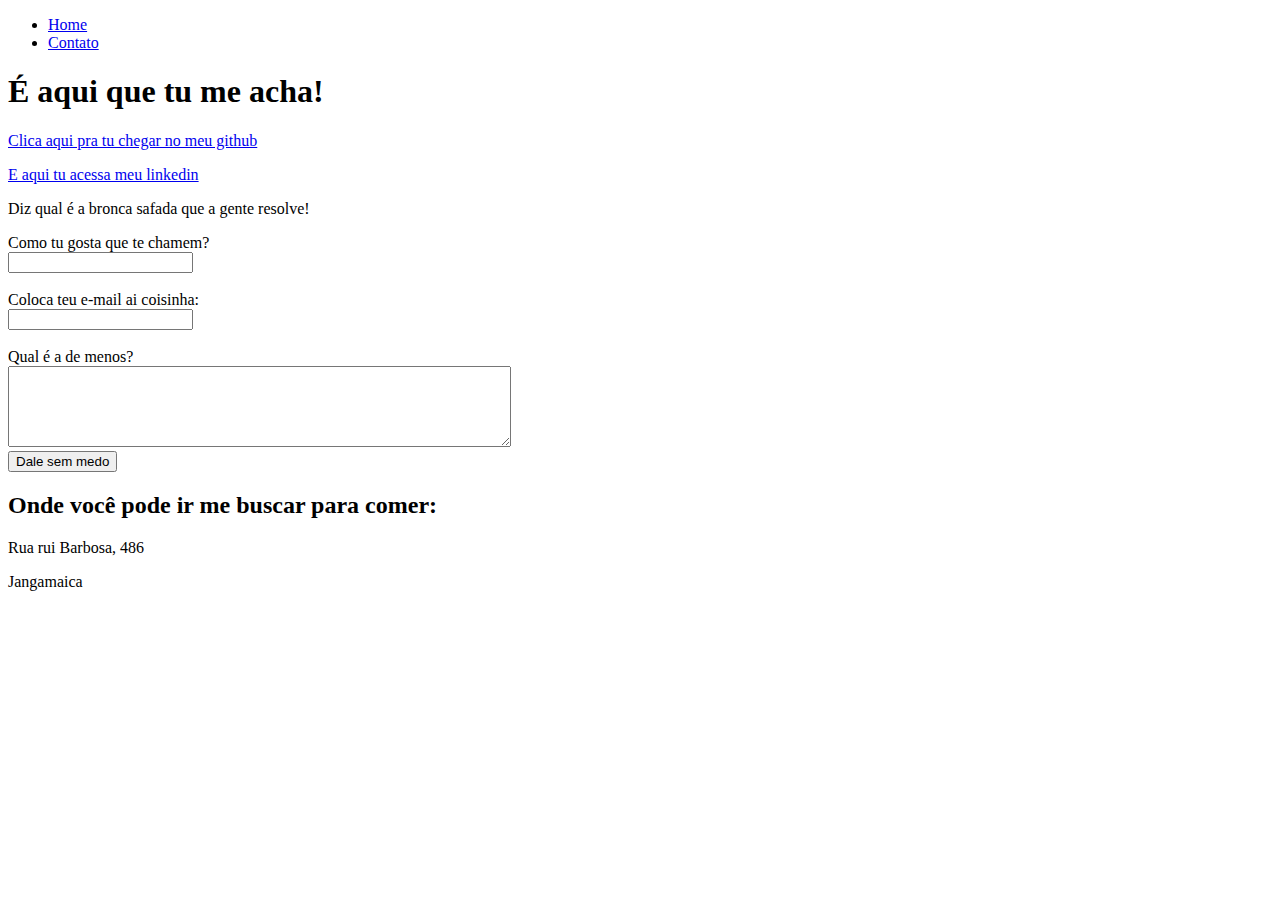
==== contacteMe.html @ 6d85b2e2 "Cria arquivos HTML" ====
<!DOCTYPE html>
<html lang="pt-br">
<head>
    <meta charset="UTF-8">
    <meta http-equiv="X-UA-Compatible" content="IE=edge">
    <meta name="viewport" content="width=device-width, initial-scale=1.0">
    <title>Talk to me</title>
</head>
<body>
    <ul>
        <li>
            <a href="index.html">Home</a>
        </li>
        <li>
            <a href="contato.html">Contato</a>
        </li>
    </ul>

    <h1>É aqui que tu me acha!</h1>
    <p>
        <a href="https://github.com/barbarafigueiroa">Clica aqui pra tu chegar no meu github</a><br>
    </p>
    <p>
            <a href="https://www.linkedin.com/in/barbara-figueiroa/">E aqui tu acessa meu linkedin</a>
    </p>
    

    <form>
        <p>
            Diz qual é a bronca safada que a gente resolve!
        </p>
        <label for="nome">Como tu gosta que te chamem?</label><br>
        <input type="text" id="nome">
        <br>
        <br>

        <label for="email">Coloca teu e-mail ai coisinha:</label><br>
        <input type="email" id="email">
        <br>
        <br>

        <label for="assunto">Qual é a de menos?</label><br>
        <textarea name="assunto" id="assunto" cols="60" rows="5"></textarea>
        <br>
        <button>Dale sem medo</button>

    </form>
    <h2>
        Onde você pode ir me buscar para comer:
    </h2>
    <p>Rua rui Barbosa, 486</p>
    <p>Jangamaica</p>

    <iframe 
    src="https://www.google.com/maps/embed?pb=!1m18!1m12!1m3!1d3951.500927195846!2d-34.830950384714896!3d-7.94707358137128!2m3!1f0!2f0!3f0!3m2!1i1024!2i768!4f13.1!3m3!1m2!1s0x7ab3dc8a59cf22b%3A0xd7fe1ce779f537e4!2sR.%20Rui%20Barbosa%2C%20486%20-%20Janga%2C%20Paulista%20-%20PE%2C%2053439-360!5e0!3m2!1spt-BR!2sbr!4v1637684851540!5m2!1spt-BR!2sbr" 
    width="400" 
    height="250" 
    style="border:0;" 
    allowfullscreen="" 
    loading="lazy">
    </iframe>
    
</body>
</html>
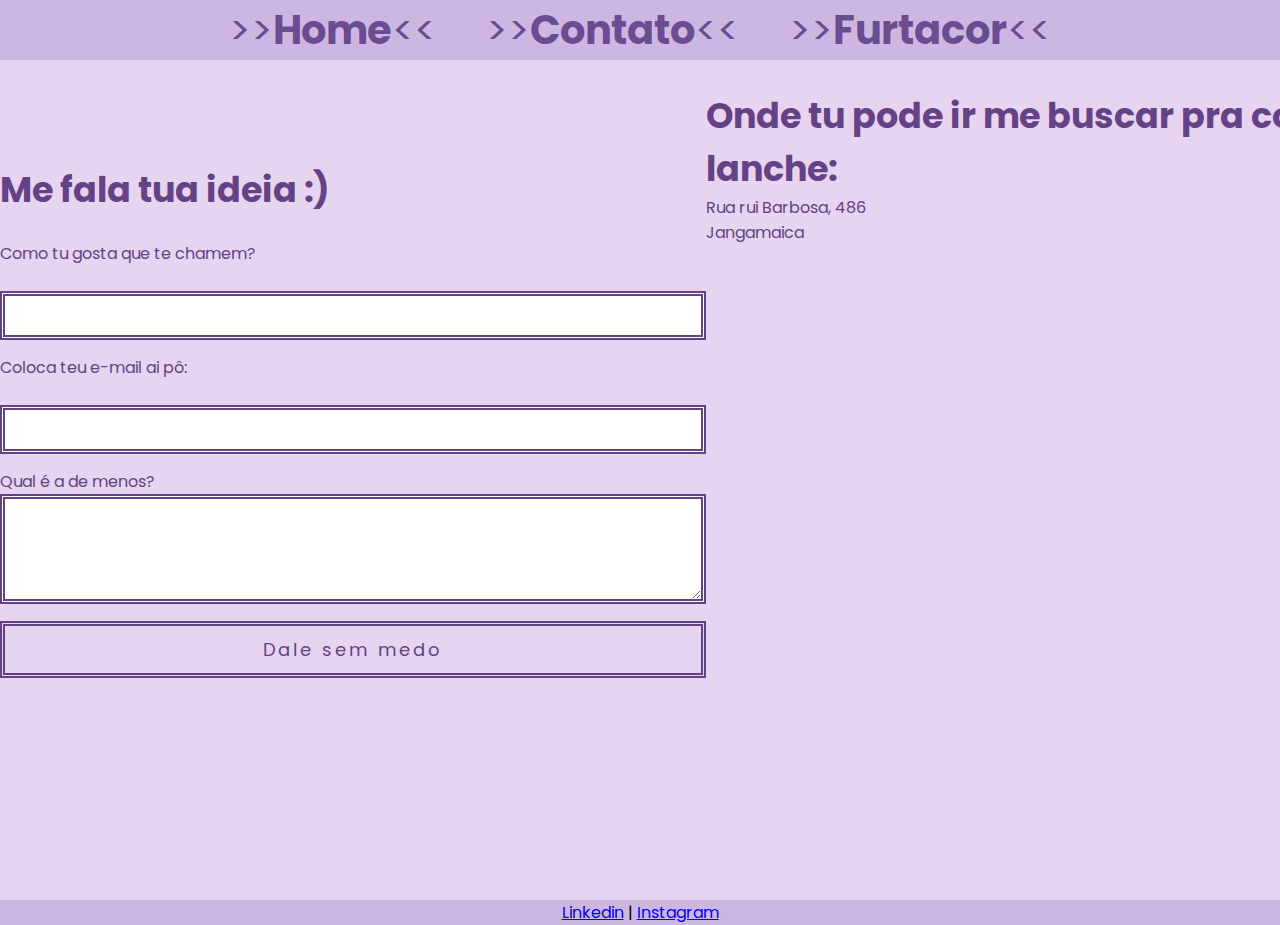
==== commit f37dd857: "Cria estilo" ====
--- a/contacteMe.html
+++ b/contacteMe.html
@@ -5,60 +5,71 @@
     <meta http-equiv="X-UA-Compatible" content="IE=edge">
     <meta name="viewport" content="width=device-width, initial-scale=1.0">
     <title>Talk to me</title>
+    <link rel="stylesheet" href="assets/css/style.css">
 </head>
 <body>
-    <ul>
-        <li>
-            <a href="index.html">Home</a>
-        </li>
-        <li>
-            <a href="contato.html">Contato</a>
-        </li>
-    </ul>
+    <div class="fundo">
+        <div class="menu">
+            <ul>
+                <li>
+                    <a href="index.html">>><b>Home</b><<</a>
+                </li>
+                <li>
+                    <a href="contacteMe.html">>><b>Contato</b><<</a>
+                </li>
+                <li>
+                    <a href="furtacor.html">>><b>Furtacor</b><<</a>
+                </li>
+            </ul>
+        </div>
 
-    <h1>É aqui que tu me acha!</h1>
-    <p>
-        <a href="https://github.com/barbarafigueiroa">Clica aqui pra tu chegar no meu github</a><br>
-    </p>
-    <p>
-            <a href="https://www.linkedin.com/in/barbara-figueiroa/">E aqui tu acessa meu linkedin</a>
-    </p>
-    
+        <div class="formulario">
+            <div class="form">
+                <h2>Me fala tua ideia :)</h2>
+                <br>
+                <form>
+                <div class="campos">
+                    <label for="nome">Como tu gosta que te chamem?</label><br>
+                    <input type="text" id="nome">
+                </div>
+                <div class="campos">
+                    <label for="email">Coloca teu e-mail ai pô:</label><br>
+                    <input type="email" id="email">
+                </div>
+                <div class="textarea">
+                    <label for="assunto">Qual é a de menos?</label><br>
+                    <textarea 
+                    name="assunto" 
+                    id="assunto" 
+                    cols="60" 
+                    rows="5">
+                </textarea>
+                </div>
 
-    <form>
-        <p>
-            Diz qual é a bronca safada que a gente resolve!
-        </p>
-        <label for="nome">Como tu gosta que te chamem?</label><br>
-        <input type="text" id="nome">
-        <br>
-        <br>
+                <button>Dale sem medo</button>
+            </form>
+            </div>
 
-        <label for="email">Coloca teu e-mail ai coisinha:</label><br>
-        <input type="email" id="email">
-        <br>
-        <br>
-
-        <label for="assunto">Qual é a de menos?</label><br>
-        <textarea name="assunto" id="assunto" cols="60" rows="5"></textarea>
-        <br>
-        <button>Dale sem medo</button>
-
-    </form>
-    <h2>
-        Onde você pode ir me buscar para comer:
-    </h2>
-    <p>Rua rui Barbosa, 486</p>
-    <p>Jangamaica</p>
-
-    <iframe 
-    src="https://www.google.com/maps/embed?pb=!1m18!1m12!1m3!1d3951.500927195846!2d-34.830950384714896!3d-7.94707358137128!2m3!1f0!2f0!3f0!3m2!1i1024!2i768!4f13.1!3m3!1m2!1s0x7ab3dc8a59cf22b%3A0xd7fe1ce779f537e4!2sR.%20Rui%20Barbosa%2C%20486%20-%20Janga%2C%20Paulista%20-%20PE%2C%2053439-360!5e0!3m2!1spt-BR!2sbr!4v1637684851540!5m2!1spt-BR!2sbr" 
-    width="400" 
-    height="250" 
-    style="border:0;" 
-    allowfullscreen="" 
-    loading="lazy">
-    </iframe>
-    
-</body>
+            <div class="mapa">
+                <h2>Onde tu pode ir me buscar pra comer um lanche:</h2>
+                <p>Rua rui Barbosa, 486</p>
+                <p>Jangamaica</p>
+                <iframe 
+                    src="https://www.google.com/maps/embed?pb=!1m18!1m12!1m3!1d3951.500927195846!2d-34.830950384714896!3d-7.94707358137128!2m3!1f0!2f0!3f0!3m2!1i1024!2i768!4f13.1!3m3!1m2!1s0x7ab3dc8a59cf22b%3A0xd7fe1ce779f537e4!2sR.%20Rui%20Barbosa%2C%20486%20-%20Janga%2C%20Paulista%20-%20PE%2C%2053439-360!5e0!3m2!1spt-BR!2sbr!4v1637684851540!5m2!1spt-BR!2sbr" 
+                    width="800" 
+                    height="500" 
+                    style="border:0;" 
+                    allowfullscreen="" 
+                    loading="lazy">
+                </iframe>
+            </div>
+        </div>
+    </div>
+    <div class="footer">
+        <footer class="">
+            <a href="https://www.linkedin.com/in/barbara-figueiroa/">Linkedin</a> |
+            <a href="https://www.instagram.com/diariodeumadev_/">Instagram</a>
+    </footer>
+    </div>
+    </body>
 </html>--- a/assets/css/style.css
+++ b/assets/css/style.css
@@ -0,0 +1,181 @@
+@import url('https://fonts.googleapis.com/css2?family=Poppins:wght@100;200;300;400;500;600;700;800;900&display=swap');
+
+* {
+    padding: 0;
+    margin: 0;
+    font-family: 'Poppins', sans-serif;
+}
+/**PÁGINA INICIAL*/
+.fundo{
+    background: #e6d4f1;
+    min-height: 100vh;
+}
+.menu {
+    background: #cdb7e2;
+    display: flex;
+    justify-content: center;
+}
+.menu ul {
+    list-style: none;
+    display: flex;
+}
+.menu ul li a {
+    text-decoration: none;
+    color: rgba(84, 52, 126, 0.829);
+    margin: 25px;
+    font-size: 40px;
+
+}
+.menu li a:hover  {
+    color: rgba(169, 136, 212, 0.904);
+    
+
+}
+.perfil {
+    color: #f4f4f4;
+    display: flex;
+    padding: 50px;
+    
+
+}
+.texto {
+    color: rgb(108, 75, 139);
+    display: flex;
+    flex-direction: column;
+    justify-content: space-evenly;
+}
+.texto h1 {
+    color: rgb(100, 66, 133);
+    font-size: 50px;
+}
+.texto p {
+    font-size: 24px;
+    text-align: justify;
+    margin: 0 45px 0 0;
+}
+.fotoPerfil {
+    border: 10px double rgb(217, 197, 238);
+    border-radius: 50%;
+    height: 400px;
+    width: 400px;
+
+}
+.video {
+    background: #e6d4f1;
+    display:flex;
+    padding: 50px;
+    flex-direction: column;
+    align-items: center;
+    color: rgb(100, 66, 133);
+}
+.video h2 {
+    color: rgb(100, 66, 133);
+    font-size: 50px;
+    letter-spacing: 2px;
+}
+.video iframe {
+    border: 10px double rgb(217, 197, 238);
+}
+.footer{
+    background: #cdb7e2;
+    display: flex;
+    justify-content: center;
+}
+/**PAGINA DE CONTATO*/
+.formulario{
+    width: 100%;
+    height: 80vh;
+    display: flex;
+    justify-content: space-around;
+    align-items: center;
+    color: rgb(100, 66, 133);
+}
+
+.formulario h2{
+    font-size: 35px;
+    
+}
+
+.form {
+    display: flex;
+    flex-direction: column;
+}
+.campos {
+    display: flex;
+    flex-direction: column;
+    margin-bottom: 15px;
+}
+.campos input {
+    padding: 6px;
+    font-size: 18px;
+    border: 5px double rgb(100, 66, 133);
+}
+.textarea textarea{
+    border: 5px double rgb(100, 66, 133);
+}
+
+
+button {
+    margin-top: 10px;
+    border: 5px double rgb(100, 66, 133);
+    width: 100%;
+    padding: 10px;
+    color: rgb(100, 66, 133);
+    background: #e6d4f1;
+    font-size: 18px;
+    letter-spacing: 3px;
+}
+
+button:hover {
+    color: #e6d4f1;
+    background: rgb(100, 66, 133);
+    border: 5px double #e6d4f1;
+    font-weight: 700;
+}
+
+/**PÁGINA FURTACOR*/
+.sobre{
+    color: rgb(100, 66, 133);
+    display: flex;
+    padding: 80px;
+}
+.txtsobre{
+    display: flex;
+    flex-direction: column;
+    justify-content: space-evenly;
+}
+.txtsobre h1 {
+    font-size: 50px;
+}
+
+.txtsobre p{
+    font-size: 24px;
+    text-align: justify;
+    margin: 0 45px 0 0;
+}
+.sobre img{
+    border: 10px double rgb(212, 188, 238);
+    border-radius: 50%;
+    height: 350px;
+}
+.videos{
+    color: rgb(100, 66, 133);
+    display: flex;
+    flex-direction: row wrap;
+    align-items: center;
+    padding: 50px;
+}
+
+.videos iframe {
+    border: 5px double rgb(212, 188, 238);
+}
+.box {
+    margin: 15px;
+}
+.boxfotos{
+    margin: 30px;
+    display: flex;
+}
+.box img{
+    border: 5px double rgb(212, 188, 238);
+}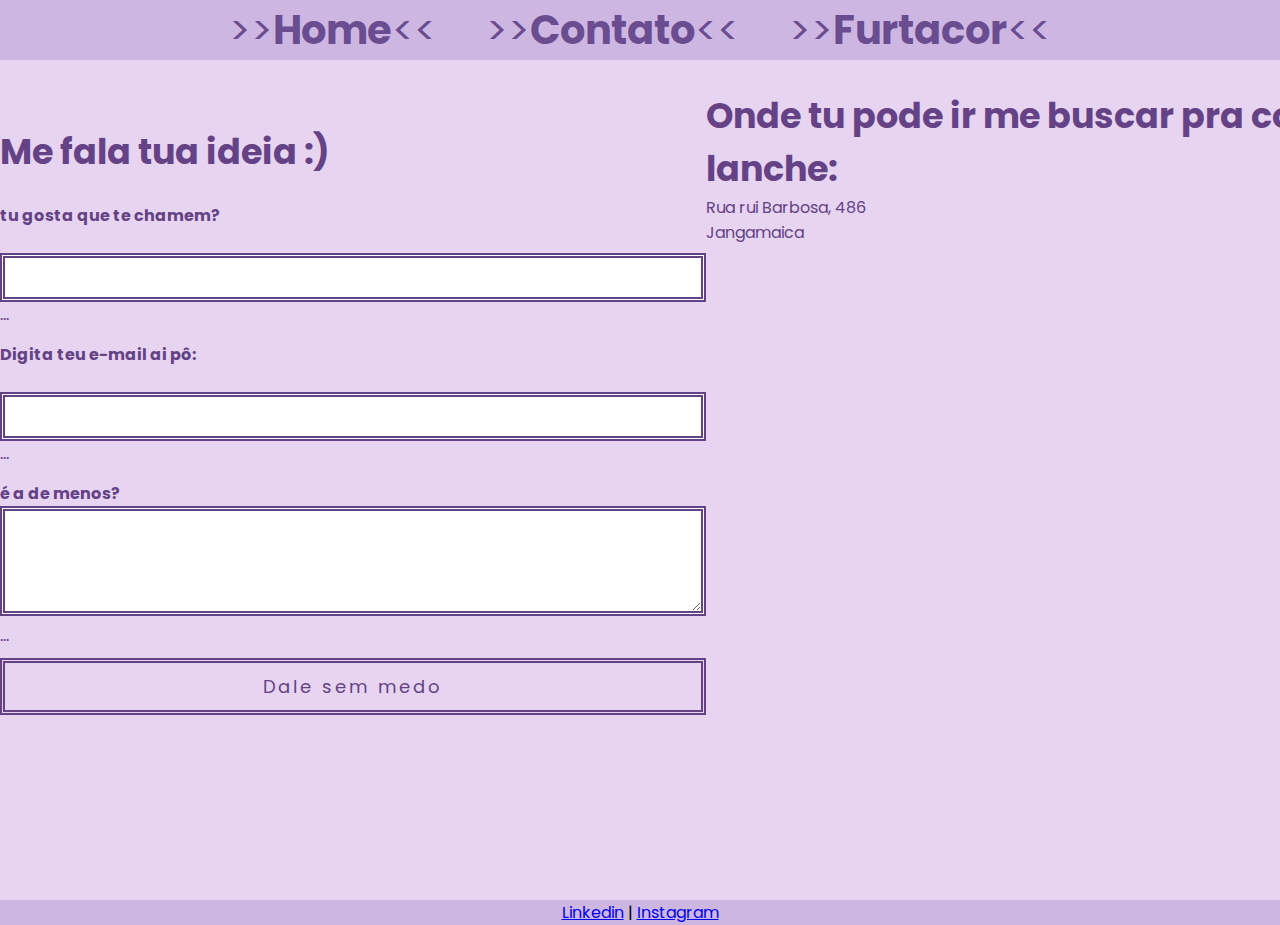
==== commit 31a3ac5d: "Cria interatividade no site na parte do formulário" ====
--- a/contacteMe.html
+++ b/contacteMe.html
@@ -29,24 +29,28 @@
                 <br>
                 <form>
                 <div class="campos">
-                    <label for="nome">Como tu gosta que te chamem?</label><br>
-                    <input type="text" id="nome">
+                    <label for="nome"><b>tu gosta que te chamem?</b> </label><br>
+                    <input type="text" id="nome" onkeyup="validaNome()">
+                    <div id="txtNome">...</div>
                 </div>
                 <div class="campos">
-                    <label for="email">Coloca teu e-mail ai pô:</label><br>
-                    <input type="email" id="email">
+                    <label for="email"> <b>Digita teu e-mail ai pô:</b></label><br>
+                    <input type="email" id="email" onkeyup="validaEmail()">
+                    <div id="txtEmail">...</div>
                 </div>
                 <div class="textarea">
-                    <label for="assunto">Qual é a de menos?</label><br>
+                    <label for="assunto"><b>é a de menos?</b> </label><br>
                     <textarea 
                     name="assunto" 
                     id="assunto" 
                     cols="60" 
-                    rows="5">
+                    rows="5"
+                    onkeyup="validaAssunto()">
                 </textarea>
+                <div id="txtassunto">...</div>
                 </div>
 
-                <button>Dale sem medo</button>
+                <button onclick= 'enviar()' >Dale sem medo</button>
             </form>
             </div>
 
@@ -66,10 +70,11 @@
         </div>
     </div>
     <div class="footer">
-        <footer class="">
+        <footer>
             <a href="https://www.linkedin.com/in/barbara-figueiroa/">Linkedin</a> |
             <a href="https://www.instagram.com/diariodeumadev_/">Instagram</a>
     </footer>
     </div>
+    <script src="./assets/script/script.js"></script>
     </body>
 </html>--- a/assets/css/style.css
+++ b/assets/css/style.css
@@ -135,7 +135,7 @@
 
 /**PÁGINA FURTACOR*/
 .sobre{
-    color: rgb(100, 66, 133);
+    color: rgb(143, 85, 200);
     display: flex;
     padding: 80px;
 }
